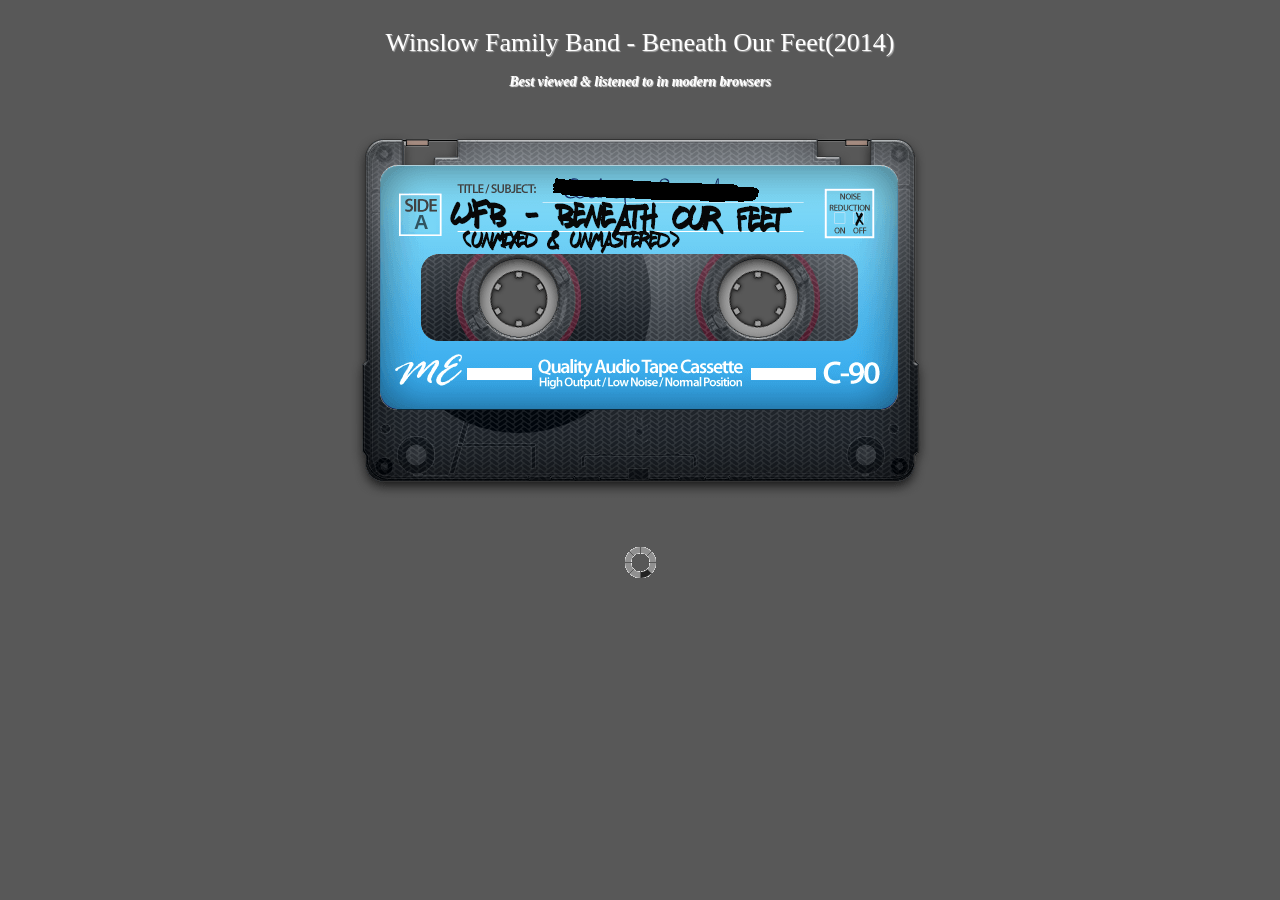
==== index.html @ e44722ce "initial files" ====
<!DOCTYPE html>
<html lang="en">
	<head>
		<title>Old School Cassette Player with HTML5 Audio</title>
		<meta charset="UTF-8" />
		<meta http-equiv="X-UA-Compatible" content="IE=edge,chrome=1" />
		<meta name="viewport" content="width=device-width, initial-scale=1.0" />
		<meta
			name="description"
			content="Old School Cassette Player with HTML5 Audio: Vintage format meets modern web tech: an HTML5 audio player with realistic controls"
		/>
		<meta
			name="keywords"
			content="cassette, html5, audio, player, css3, buttons, sounds, vintage, old school, javascript, jquery"
		/>
		<meta name="author" content="Codrops" />
		<link rel="shortcut icon" href="../favicon.ico" />
		<link rel="stylesheet" type="text/css" href="css/demo.css" />
		<link rel="stylesheet" type="text/css" href="css/style.css" />
		<link rel="stylesheet" type="text/css" href="css/knobKnob.css" />
		<link
			href="http://fonts.googleapis.com/css?family=Aldrich"
			rel="stylesheet"
			type="text/css"
		/>
		<script type="text/javascript" src="js/modernizr.custom.69142.js"></script>
	</head>
	<body>
		<div class="container">	
			<header>
				<h1>Winslow Family Band - Beneath Our Feet(2014)</h1>
				<h2>
					<strong>Best viewed &amp; listened to in modern browsers</strong>
				</h2>
				<div class="support-note">
					<!-- let's check browser support with modernizr -->
					<span class="no-cssanimations"
						>CSS animations are not supported in your browser</span
					>
					<span class="no-csstransforms"
						>CSS transforms are not supported in your browser</span
					>
					<span class="no-csstransforms3d"
						>CSS 3D transforms are not supported in your browser</span
					>
					<span class="no-csstransitions"
						>CSS transitions are not supported in your browser</span
					>
					<span class="note-ie">Sorry, only modern browsers.</span>
				</div>
			</header>

			<div id="vc-container" class="vc-container">
				<div class="vc-tape-wrapper">
					<div class="vc-tape">
						<div class="vc-tape-back">
							<div class="vc-tape-wheel vc-tape-wheel-left"><div></div></div>
							<div class="vc-tape-wheel vc-tape-wheel-right"><div></div></div>
						</div>
						<div class="vc-tape-front vc-tape-side-a">
							<span>A</span>
						</div>
						<div class="vc-tape-front vc-tape-side-b">
							<span>B</span>
						</div>
					</div>
				</div>
				<div class="vc-loader"></div>
			</div>
			<!-- //vc-container -->

	<!--			<div class="attribution">
				<p>
					Songs by
					<a href="http://freemusicarchive.org/music/Blue_Ducks/">Blue Ducks</a>
					and
					<a href="http://freemusicarchive.org/music/Blank__Kytt/"
						>Blank & Kytt</a
					>:
				</p>

				<div
					xmlns:cc="http://creativecommons.org/ns#"
					xmlns:dct="http://purl.org/dc/terms/"
					about="http://freemusicarchive.org/music/Blue_Ducks/Six/"
				>
					<span property="dct:title">Six</span> (<a
						rel="cc:attributionURL"
						property="cc:attributionName"
						href="http://freemusicarchive.org/music/Blue_Ducks/"
						>Blue Ducks</a
					>) /
					<a
						rel="license"
						href="http://creativecommons.org/licenses/by-nc-sa/3.0/"
						>CC BY-NC-SA 3.0</a
					>
				</div>

				<div
					xmlns:cc="http://creativecommons.org/ns#"
					xmlns:dct="http://purl.org/dc/terms/"
					about="http://freemusicarchive.org/music/Blank__Kytt/Heavy_Crazy_Serious/"
				>
					<span property="dct:title">Heavy, Crazy, Serious</span> (<a
						rel="cc:attributionURL"
						property="cc:attributionName"
						href="http://blankkytt.bandcamp.com/"
						>Blank & Kytt</a
					>) /
					<a rel="license" href="http://creativecommons.org/licenses/by/3.0/"
						>CC BY 3.0</a
					>
				</div>

				<p>
					Cassette tape PSD by
					<a href="http://manicho.deviantart.com/art/Cassette-PSD-File-86548493"
						>Mauricio Estrella</a
					>
				</p>
			</div>
			<!--//attribution
		</div>
	-->
		<!-- //container -->

		<script
			type="text/javascript"
			src="http://ajax.googleapis.com/ajax/libs/jquery/1.7.2/jquery.min.js"
		></script>
		<!-- KnobKnob by Martin Angelov : https://github.com/martinaglv/KnobKnob -->
		<script src="js/transform.js"></script>
		<script src="js/knobKnob.jquery.js"></script>

		<script type="text/javascript" src="js/jquery.cassette.js"></script>
		<script type="text/javascript">
			$(function() {
				$('#vc-container').cassette();
			});
		</script>
	</body>
</html>
---- css/demo.css ----
@import url('normalize.css');
/* Icon font for player controls */
@font-face {
	font-family: 'playericons';
	src: url('fonts/playericons.eot');
	src: url('fonts/playericons.eot?#iefix') format('embedded-opentype'),
		url('fonts/playericons.woff') format('woff'),
		url('fonts/playericons.ttf') format('truetype'),
		url('fonts/playericons.svg#playericons') format('svg');
	font-weight: normal;
	font-style: normal;
}
/* General Demo Style */

body {
	font-family: Cambria, Georgia, serif;
	background: rgba(0, 0, 0, 0.653);
	/*url(../images/bg.png) fixed no-repeat top center;*/
	font-weight: 400;
	font-size: 15px;
	color: #333;
	overflow-y: scroll;
	overflow-x: hidden;
}
a {
	color: #2886bc;
	text-decoration: none;
}
a:hover {
	color: #000;
}
.container {
	width: 100%;
	position: relative;
}
.clr {
	clear: both;
	padding: 0;
	height: 0;
	margin: 0;
}
.container > header {
	margin: 10px 10px 0px 10px;
	padding: 20px 10px 0px 10px;
	position: relative;
	display: block;
	text-shadow: 1px 1px 1px rgba(0, 0, 0, 0.2);
	text-align: center;
}
.container > header h1 {
	font-family: '';
	font-size: 26px;
	line-height: 26px;
	margin: 0;
	position: relative;
	font-weight: 300;
	color: #fff;
	text-shadow: 1px 1px 1px rgba(255, 255, 255, 0.5);
}
.container > header h1 span {
	font-weight: 700;
}
.container > header h2 {
	width: 500px;
	font-size: 14px;
	line-height: 22px;
	font-weight: 300;
	margin: 0 auto;
	padding: 15px 0 5px 0;
	color: #666;
	font-style: italic;
	text-shadow: 1px 1px 1px rgba(255, 255, 255, 0.9);
}
.container > header h2 strong {
	color: #fff;
}

.main {
	width: 672px;
	height: 480px;
	padding: 30px 0;
	margin: 0 auto;
	position: relative;
	overflow: hidden;

	-webkit-box-sizing: content-box;
	-moz-box-sizing: content-box;
	box-sizing: content-box;
}
/* Header Style */
.codrops-top {
	line-height: 24px;
	font-size: 11px;
	background: #fff;
	background: rgba(255, 255, 255, 0.7);
	text-transform: uppercase;
	z-index: 9999;
	position: relative;
	font-family: Cambria, Georgia, serif;
	box-shadow: 1px 0px 2px rgba(0, 0, 0, 0.2);
}
.codrops-top a {
	padding: 0px 10px;
	letter-spacing: 1px;
	color: #333;
	display: inline-block;
}
.codrops-top a:hover {
	background: rgba(255, 255, 255, 0.3);
}
.codrops-top span.right {
	float: right;
}
.codrops-top span.right a {
	float: left;
	display: block;
}
.attribution {
	width: 600px;
	margin: 0 auto;
	text-align: center;
	padding: 20px 10px 50px;
	border-top: 1px solid rgba(255, 255, 255, 0.5);
	box-shadow: 0 -1px 0 rgba(0, 0, 0, 0.1);
	text-shadow: 0 1px 1px rgba(255, 255, 255, 0.8);
	font-size: 10px;
	font-family: 'Aldrich';
	text-transform: uppercase;
	font-weight: 300;
	letter-spacing: 1px;
	color: #666;
}

.support-note span {
	color: #fff;
	font-size: 16px;
	display: none;
	font-weight: bold;
	text-align: center;
	padding: 5px 0;
}
.no-cssanimations .support-note span.no-cssanimations,
.no-csstransforms .support-note span.no-csstransforms,
.no-csstransforms3d .support-note span.no-csstransforms3d,
.no-csstransitions .support-note span.no-csstransitions {
	display: block;
}
---- css/style.css ----
/* Main container */
.vc-container {
	text-align: center;
	height: 500px;
	margin-bottom: 50px;
	position: relative;
}

/* Tape elements */
.vc-tape-wrapper {
	-webkit-perspective: 800px;
	-moz-perspective: 800px;
	-o-perspective: 800px;
	-ms-perspective: 800px;
	perspective: 800px;
}
.vc-tape {
	width: 586px;
	height: 379px;
	margin: 30px auto 0;
	position: relative;
	-webkit-transition: all 0.4s ease-in-out;
	-moz-transition: all 0.4s ease-in-out;
	-o-transition: all 0.4s ease-in-out;
	-ms-transition: all 0.4s ease-in-out;
	transition: all 0.4s ease-in-out;
}
.vc-loader {
	position: absolute;
	width: 31px;
	height: 31px;
	bottom: 50px;
	left: 50%;
	margin: -15px 0 0 -15px;
	background: transparent url(../images/ajax-loader.gif) no-repeat center center;
	display: none;
}
.vc-tape-back {
	width: 100%;
	height: 100%;
	position: relative;
	background: transparent url(../images/cs_back.png) no-repeat center center;
}
.vc-tape-wheel {
	width: 125px;
	height: 125px;
	position: absolute;
	top: 110px;
	background: transparent;
	border-radius: 50%;
}
.vc-tape-wheel-left {
	left: 109px;
	box-shadow: 0 0 0 70px #000;
}
.vc-tape-wheel-right {
	right: 113px;
}
@-webkit-keyframes rotateLeft {
	0% {
		-webkit-transform: rotate(0deg) translateZ(-1px);
	}
	100% {
		-webkit-transform: rotate(-360deg) translateZ(-1px);
	}
}
@-webkit-keyframes rotateRight {
	0% {
		-webkit-transform: rotate(0deg) translateZ(-1px);
	}
	100% {
		-webkit-transform: rotate(360deg) translateZ(-1px);
	}
}
@-moz-keyframes rotateLeft {
	0% {
		-moz-transform: rotate(0deg) translateZ(-1px);
	}
	100% {
		-moz-transform: rotate(-360deg) translateZ(-1px);
	}
}
@-moz-keyframes rotateRight {
	0% {
		-moz-transform: rotate(0deg) translateZ(-1px);
	}
	100% {
		-moz-transform: rotate(360deg) translateZ(-1px);
	}
}
@-o-keyframes rotateLeft {
	0% {
		-o-transform: rotate(0deg) translateZ(-1px);
	}
	100% {
		-o-transform: rotate(-360deg) translateZ(-1px);
	}
}
@-o-keyframes rotateRight {
	0% {
		-o-transform: rotate(0deg) translateZ(-1px);
	}
	100% {
		-o-transform: rotate(360deg) translateZ(-1px);
	}
}
@-ms-keyframes rotateLeft {
	0% {
		-ms-transform: rotate(0deg) translateZ(-1px);
	}
	100% {
		-ms-transform: rotate(-360deg) translateZ(-1px);
	}
}
@-ms-keyframes rotateRight {
	0% {
		-ms-transform: rotate(0deg) translateZ(-1px);
	}
	100% {
		-ms-transform: rotate(360deg) translateZ(-1px);
	}
}
@keyframes rotateLeft {
	0% {
		transform: rotate(0deg) translateZ(-1px);
	}
	100% {
		transform: rotate(-360deg) translateZ(-1px);
	}
}
@keyframes rotateRight {
	0% {
		transform: rotate(0deg) translateZ(-1px);
	}
	100% {
		transform: rotate(360deg) translateZ(-1px);
	}
}
.vc-tape-wheel div {
	width: 100%;
	height: 100%;
	background: transparent url(../images/cs_wheel.png) no-repeat center center;
}
.vc-tape-front {
	width: 100%;
	height: 100%;
	position: absolute;
	background: transparent url(../images/wfb_cs_front1.png) no-repeat center
		center;
	top: 0px;
	left: 0px;
}
.vc-tape-side-b {
	display: none;
	-webkit-transform: rotate3d(0, 1, 0, 180deg);
	-moz-transform: rotate3d(0, 1, 0, 180deg);
	-o-transform: rotate3d(0, 1, 0, 180deg);
	-ms-transform: rotate3d(0, 1, 0, 180deg);
	transform: rotate3d(0, 1, 0, 180deg);
}

.vc-tape-front span {
	color: rgba(0, 0, 0, 0.6);
	position: absolute;
	top: 83px;
	left: 67px;
	font-family: Arial;
	font-weight: bold;
	font-size: 20px;
}

/* Controls list */
ul.vc-controls {
	list-style: none;
	padding: 0;
	width: 440px;
	position: absolute;
	bottom: 18px;
	left: 50%;
	margin: 0 0 0 -170px;
	background: -moz-linear-gradient(
		top,
		rgba(170, 170, 170, 0.35) 0%,
		rgba(255, 255, 255, 0.44) 50%,
		rgba(255, 255, 255, 0.53) 100%
	);
	background: -webkit-gradient(
		linear,
		left top,
		left bottom,
		color-stop(0%, rgba(170, 170, 170, 0.35)),
		color-stop(50%, rgba(255, 255, 255, 0.44)),
		color-stop(100%, rgba(255, 255, 255, 0.53))
	);
	background: -webkit-linear-gradient(
		top,
		rgba(170, 170, 170, 0.35) 0%,
		rgba(255, 255, 255, 0.44) 50%,
		rgba(255, 255, 255, 0.53) 100%
	);
	background: -o-linear-gradient(
		top,
		rgba(170, 170, 170, 0.35) 0%,
		rgba(255, 255, 255, 0.44) 50%,
		rgba(255, 255, 255, 0.53) 100%
	);
	background: -ms-linear-gradient(
		top,
		rgba(170, 170, 170, 0.35) 0%,
		rgba(255, 255, 255, 0.44) 50%,
		rgba(255, 255, 255, 0.53) 100%
	);
	background: linear-gradient(
		to bottom,
		rgba(170, 170, 170, 0.35) 0%,
		rgba(255, 255, 255, 0.44) 50%,
		rgba(255, 255, 255, 0.53) 100%
	);
	filter: progid:DXImageTransform.Microsoft.gradient( startColorstr='#59aaaaaa', endColorstr='#87ffffff',GradientType=0 );
	border: 1px solid rgba(0, 0, 0, 0.1);
	border-bottom-color: rgba(255, 255, 255, 0.6);
	padding: 8px;
	height: 54px;
	box-shadow: inset 0 1px 0px rgba(0, 0, 0, 0.05),
		0 1px 0 rgba(255, 255, 255, 0.8), 0 -1px 0 rgba(255, 255, 255, 0.4),
		inset 0 2px 19px rgba(0, 0, 0, 0.05), 0 2px 1px rgba(0, 0, 0, 0.06);
	-webkit-box-sizing: content-box;
	-moz-box-sizing: content-box;
	box-sizing: content-box;
	border-radius: 12px;
}

/* Controls list items */
ul.vc-controls li {
	display: block;
	float: left;
	width: 80px;
	height: 50px;
	line-height: 55px;
	text-align: left;
	padding: 10px;
	margin: 0;
	cursor: pointer;
	background: #ddd url(../images/metal.jpg) no-repeat center top;
	box-shadow: inset 0 0 0 1px rgba(0, 0, 0, 0.2),
		inset 0 0 1px 2px rgba(255, 255, 255, 0.9),
		inset 0 -6px 5px rgba(0, 0, 0, 0.1), 0 6px 7px rgba(0, 0, 0, 0.3),
		0 4px 1px rgba(0, 0, 0, 0.5);
	-webkit-touch-callout: none;
	-webkit-user-select: none;
	-khtml-user-select: none;
	-moz-user-select: none;
	-ms-user-select: none;
	user-select: none;
}

ul.vc-controls li:first-child {
	border-radius: 8px 0 0 8px;
}

ul.vc-controls li:last-child {
	border-radius: 0px 8px 8px 0px;
}

ul.vc-controls li.vc-control-play {
	width: 120px;
}

/* Control icons */
ul.vc-controls li span:before {
	font-size: 16px;
	line-height: 50px;
	text-align: center;
	float: left;
	color: #444;
	font-family: 'playericons';
	text-shadow: 1px 1px 1px rgba(255, 255, 255, 0.9);
	font-style: normal;
	font-weight: normal;
	text-transform: none;
	speak: none;
	display: inline-block;
	text-decoration: inherit;
	width: 1em;
	margin-right: 0.2em;
	text-align: center;
}

li.vc-control-pause span:before {
	content: '\50';
}
li.vc-control-fforward span:before {
	content: '\23e9';
}
li.vc-control-rewind span:before {
	content: '\23ea';
}
li.vc-control-stop span:before {
	content: '\25aa';
}
li.vc-control-play span:before {
	content: '\70';
}
li.vc-control-volume-off span:before {
	content: 'ðŸ”‡';
}
li.vc-control-volume-down span:before {
	content: 'ðŸ”‰';
}
li.vc-control-volume-up span:before {
	content: 'ðŸ”Š';
}

ul.vc-controls li:hover {
	box-shadow: inset 0 0 0 1px rgba(0, 0, 0, 0.2),
		inset 0 0 1px 2px rgba(255, 255, 255, 0.9),
		inset 0 -10px 15px rgba(0, 0, 0, 0.1), 0 6px 7px rgba(0, 0, 0, 0.3),
		0 4px 1px rgba(0, 0, 0, 0.5);
}

/* Pressed (active) */
ul.vc-controls li.vc-control-active {
	height: 50px;
	margin-top: 2px;
	background-image: url(../images/metal_dark.jpg);
	box-shadow: inset 0 0 0 1px rgba(0, 0, 0, 0.18),
		inset 0 0 1px 2px rgba(255, 255, 255, 0.5),
		inset 0 -6px 5px rgba(0, 0, 0, 0.1), 0 6px 7px rgba(0, 0, 0, 0.3),
		0 2px 1px rgba(0, 0, 0, 0.5);
}

/* Activated */
ul.vc-controls li.vc-control-pressed,
ul.vc-controls li.vc-control-active.vc-control-pressed {
	height: 50px;
	background-image: url(../images/metal_dark.jpg);
	margin-top: 4px;
	box-shadow: inset 0 0 0 1px rgba(0, 0, 0, 0.2),
		inset 0 0 5px 1px rgba(255, 255, 255, 0.5),
		inset 0 -10px 15px rgba(0, 0, 0, 0.2), 0 7px 5px rgba(255, 255, 255, 0.5);
}

/* 	
Background for the volume knob 
See knobKnob.css for the knob style
*/
.vc-volume-wrap {
	width: 100px;
	height: 100px;
	position: absolute;
	bottom: 0px;
	left: 50%;
	margin-left: -318px;
	background: -moz-linear-gradient(
		top,
		rgba(170, 170, 170, 0.35) 0%,
		rgba(255, 255, 255, 0.44) 50%,
		rgba(255, 255, 255, 0.53) 100%
	);
	background: -webkit-gradient(
		linear,
		left top,
		left bottom,
		color-stop(0%, rgba(170, 170, 170, 0.35)),
		color-stop(50%, rgba(255, 255, 255, 0.44)),
		color-stop(100%, rgba(255, 255, 255, 0.53))
	);
	background: -webkit-linear-gradient(
		top,
		rgba(170, 170, 170, 0.35) 0%,
		rgba(255, 255, 255, 0.44) 50%,
		rgba(255, 255, 255, 0.53) 100%
	);
	background: -o-linear-gradient(
		top,
		rgba(170, 170, 170, 0.35) 0%,
		rgba(255, 255, 255, 0.44) 50%,
		rgba(255, 255, 255, 0.53) 100%
	);
	background: -ms-linear-gradient(
		top,
		rgba(170, 170, 170, 0.35) 0%,
		rgba(255, 255, 255, 0.44) 50%,
		rgba(255, 255, 255, 0.53) 100%
	);
	background: linear-gradient(
		to bottom,
		rgba(170, 170, 170, 0.35) 0%,
		rgba(255, 255, 255, 0.44) 50%,
		rgba(255, 255, 255, 0.53) 100%
	);
	filter: progid:DXImageTransform.Microsoft.gradient( startColorstr='#59aaaaaa', endColorstr='#87ffffff',GradientType=0 );
	border: 1px solid rgba(0, 0, 0, 0.1);
	border-radius: 50%;
	padding: 8px;
	box-shadow: inset 0 1px 0px rgba(0, 0, 0, 0.05),
		0 1px 0 rgba(255, 255, 255, 0.6), 0 -1px 0 rgba(255, 255, 255, 0.4),
		inset 0 2px 19px rgba(0, 0, 0, 0.05), 0 2px 1px rgba(0, 0, 0, 0.06);
	-webkit-box-sizing: content-box;
	-moz-box-sizing: content-box;
	box-sizing: content-box;
}

.vc-volume-wrap:after {
	content: 'Volume';
	margin-top: 15px;
	display: block;
}

/* Text style for controls */
ul.vc-controls li,
.vc-volume-wrap:after {
	font-family: 'Aldrich';
	font-size: 10px;
	font-weight: 300;
	text-transform: uppercase;
	letter-spacing: 1px;
	color: #666;
	text-shadow: 0 1px 1px rgba(255, 255, 255, 0.8);
}
---- css/knobKnob.css ----
/*----------------------------
	knobKnob Styles
-----------------------------*/
.knob{
	width: 100px;
	height: 100px;
	position: relative;
}

.knob .top{
	position: absolute;
	width: 100%;
	height: 100%;
	background: url(../images/knob.jpg) no-repeat center center;
	z-index: 10;
	cursor: default !important;
	border-radius: 50%;
	box-shadow: inset 0 0 3px 2px rgba(255,255,255,0.6);
}

.knob .base{
	width: 100%;
	height: 100%;
	box-shadow: 0 5px 0 #555, 0px 5px 5px black;
	position: absolute;
	z-index: 1;
	border-radius: 50%;
}

.knob .top:after{
	content: '';
	width: 4px;
	height: 4px;
	background-color: #666;
	position: absolute;
	top: 50%;
	margin-top: -2px;
	left: 4px;
	border-radius: 50%;
	cursor: default !important;
	box-shadow:  
		0 0 1px #5a5a5a inset, 
		1px -1px 1px rgba(255,255,255,0.5);
}

.knob [draggable] {
  -moz-user-select:  none;
  -webkit-user-select:  none;
  user-select:  none;
}
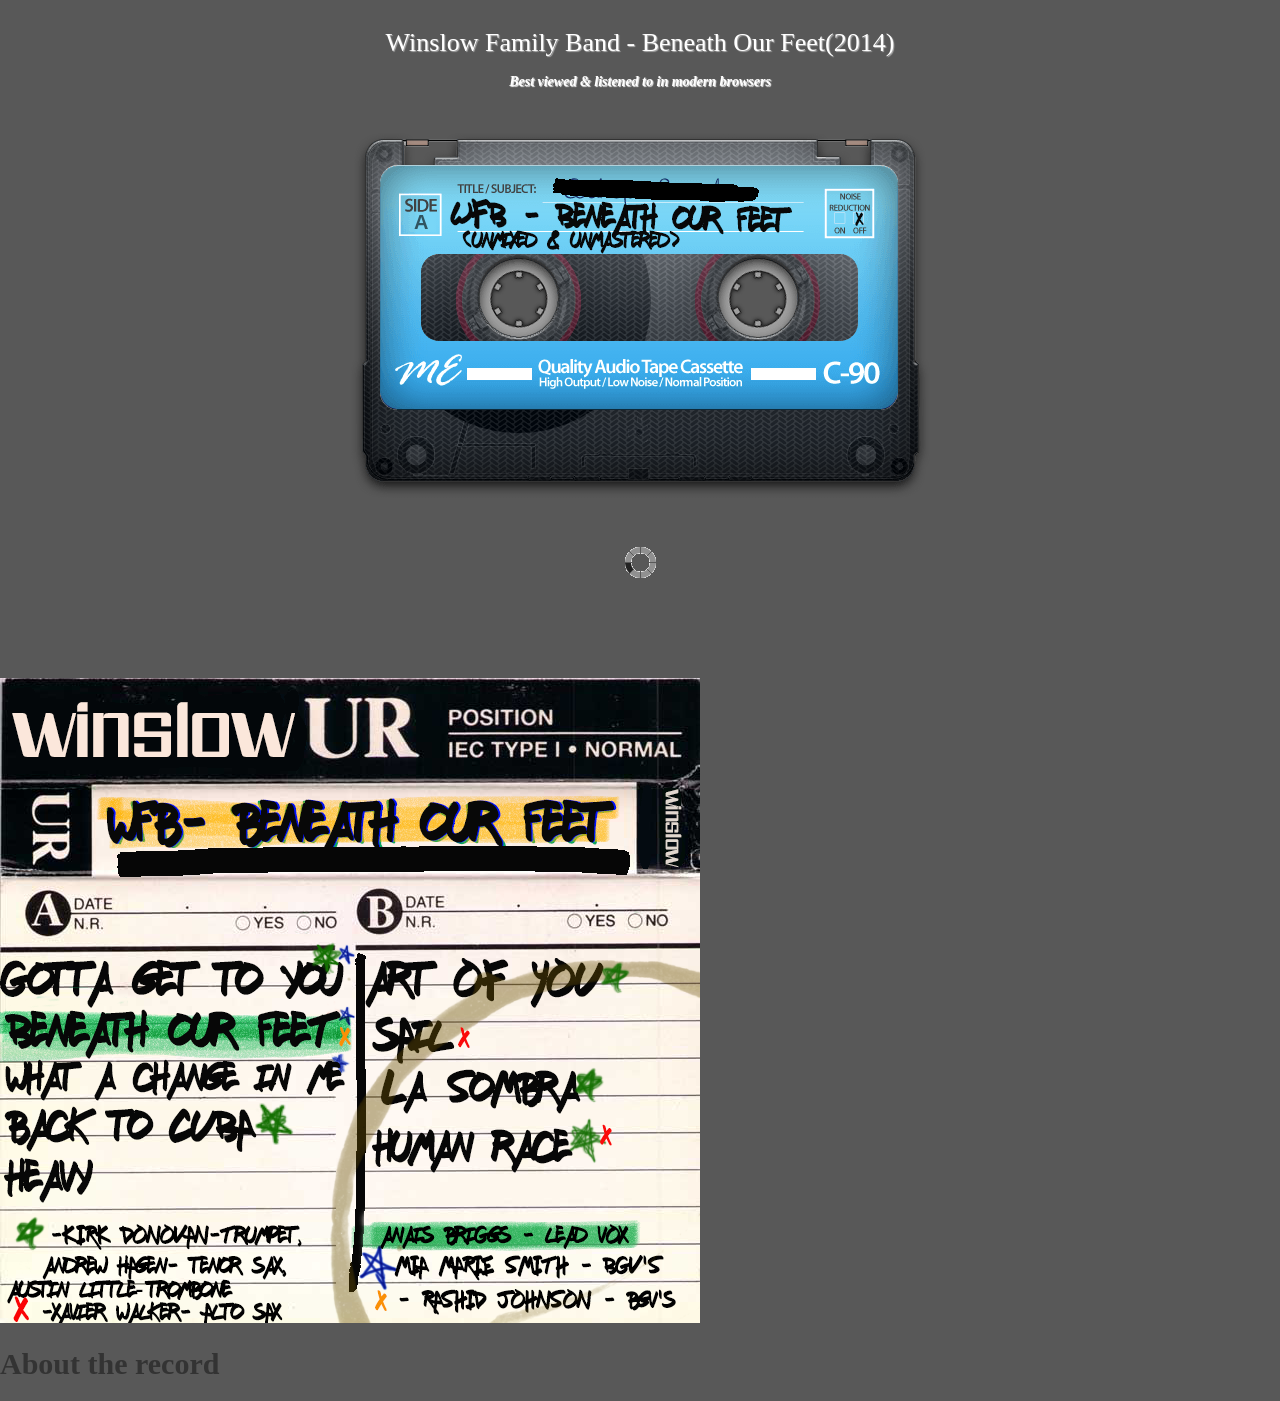
==== commit 911eae8a: "added tape cover" ====
--- a/index.html
+++ b/index.html
@@ -26,7 +26,7 @@
 		<script type="text/javascript" src="js/modernizr.custom.69142.js"></script>
 	</head>
 	<body>
-		<div class="container">	
+		<div class="container">
 			<header>
 				<h1>Winslow Family Band - Beneath Our Feet(2014)</h1>
 				<h2>
@@ -69,60 +69,14 @@
 			</div>
 			<!-- //vc-container -->
 
-	<!--			<div class="attribution">
-				<p>
-					Songs by
-					<a href="http://freemusicarchive.org/music/Blue_Ducks/">Blue Ducks</a>
-					and
-					<a href="http://freemusicarchive.org/music/Blank__Kytt/"
-						>Blank & Kytt</a
-					>:
-				</p>
+			<div class="cover row" style="align-items: center">
+				<img src="images/tapecover.png" alt="" />
+			</div>
+			<div>
+				<h1>About the record</h1>
+			</div>
+		</div>
 
-				<div
-					xmlns:cc="http://creativecommons.org/ns#"
-					xmlns:dct="http://purl.org/dc/terms/"
-					about="http://freemusicarchive.org/music/Blue_Ducks/Six/"
-				>
-					<span property="dct:title">Six</span> (<a
-						rel="cc:attributionURL"
-						property="cc:attributionName"
-						href="http://freemusicarchive.org/music/Blue_Ducks/"
-						>Blue Ducks</a
-					>) /
-					<a
-						rel="license"
-						href="http://creativecommons.org/licenses/by-nc-sa/3.0/"
-						>CC BY-NC-SA 3.0</a
-					>
-				</div>
-
-				<div
-					xmlns:cc="http://creativecommons.org/ns#"
-					xmlns:dct="http://purl.org/dc/terms/"
-					about="http://freemusicarchive.org/music/Blank__Kytt/Heavy_Crazy_Serious/"
-				>
-					<span property="dct:title">Heavy, Crazy, Serious</span> (<a
-						rel="cc:attributionURL"
-						property="cc:attributionName"
-						href="http://blankkytt.bandcamp.com/"
-						>Blank & Kytt</a
-					>) /
-					<a rel="license" href="http://creativecommons.org/licenses/by/3.0/"
-						>CC BY 3.0</a
-					>
-				</div>
-
-				<p>
-					Cassette tape PSD by
-					<a href="http://manicho.deviantart.com/art/Cassette-PSD-File-86548493"
-						>Mauricio Estrella</a
-					>
-				</p>
-			</div>
-			<!--//attribution
-		</div>
-	-->
 		<!-- //container -->
 
 		<script
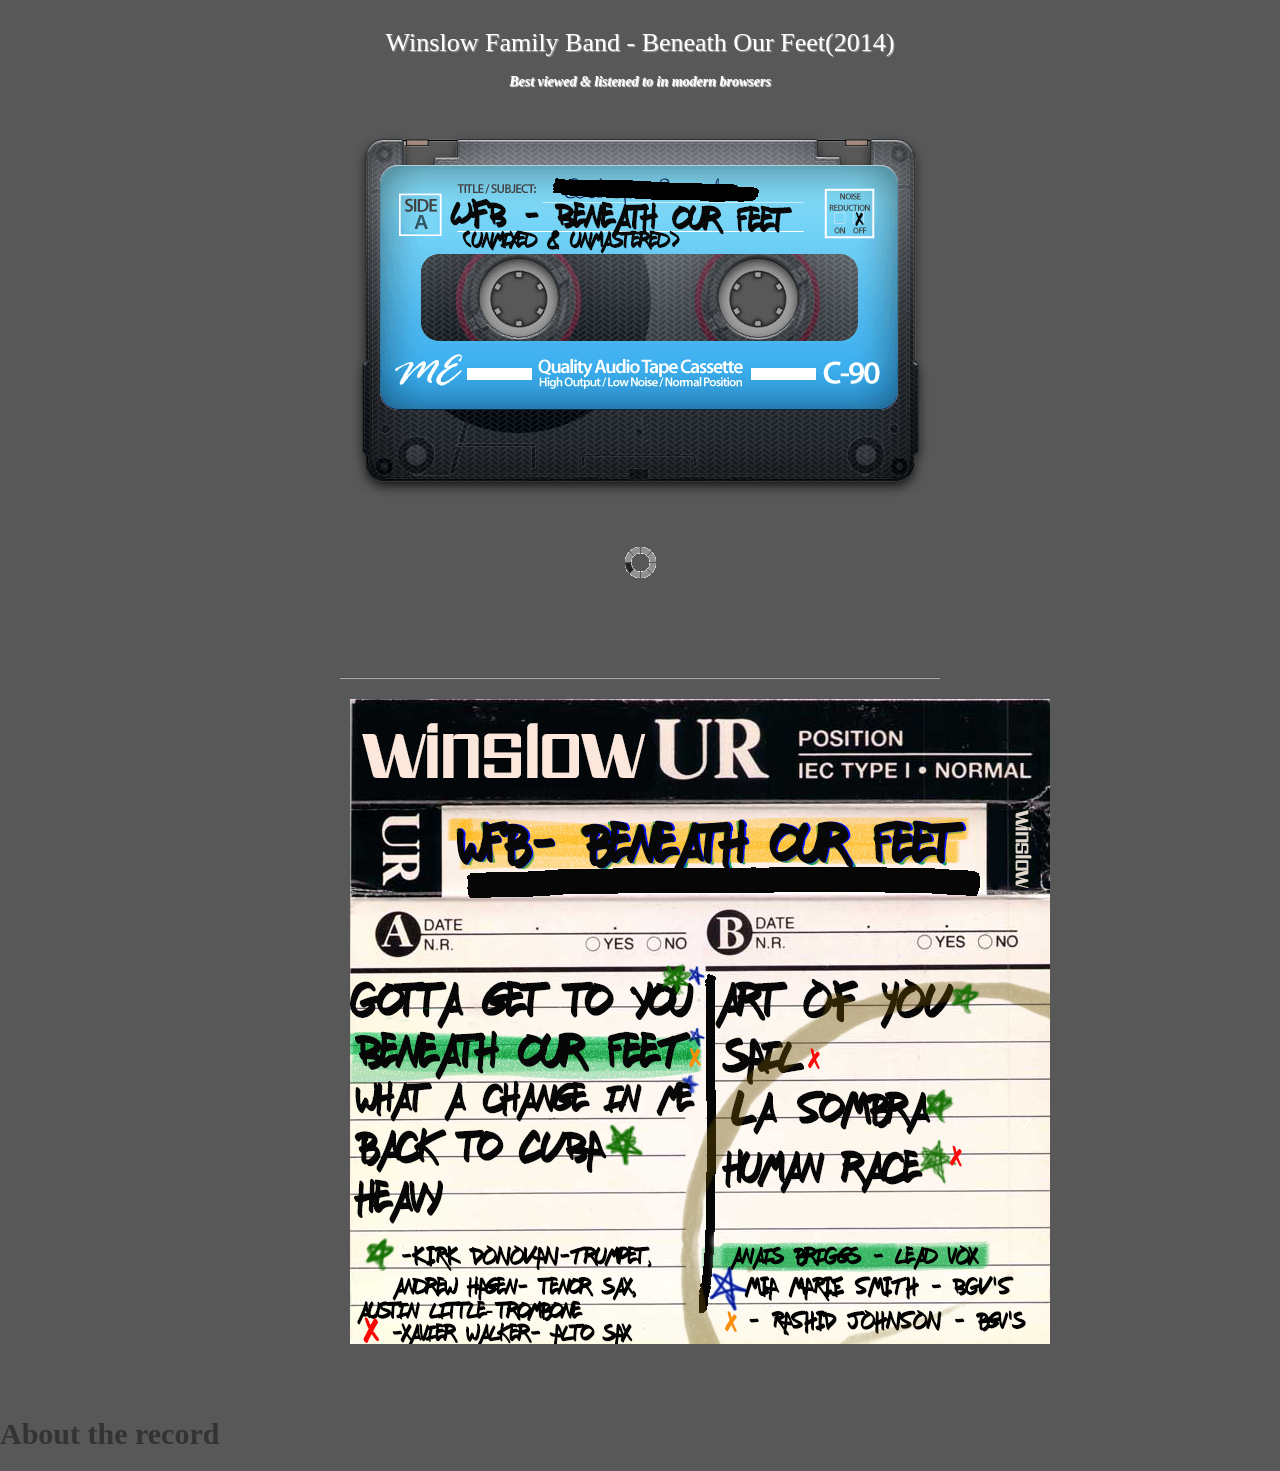
==== commit 3b847fc3: "added jQuery" ====
--- a/index.html
+++ b/index.html
@@ -24,6 +24,7 @@
 			type="text/css"
 		/>
 		<script type="text/javascript" src="js/modernizr.custom.69142.js"></script>
+		<script src="https://ajax.googleapis.com/ajax/libs/jquery/3.4.1/jquery.min.js"></script>
 	</head>
 	<body>
 		<div class="container">
@@ -69,7 +70,7 @@
 			</div>
 			<!-- //vc-container -->
 
-			<div class="cover row" style="align-items: center">
+			<div class="attribution">
 				<img src="images/tapecover.png" alt="" />
 			</div>
 			<div>
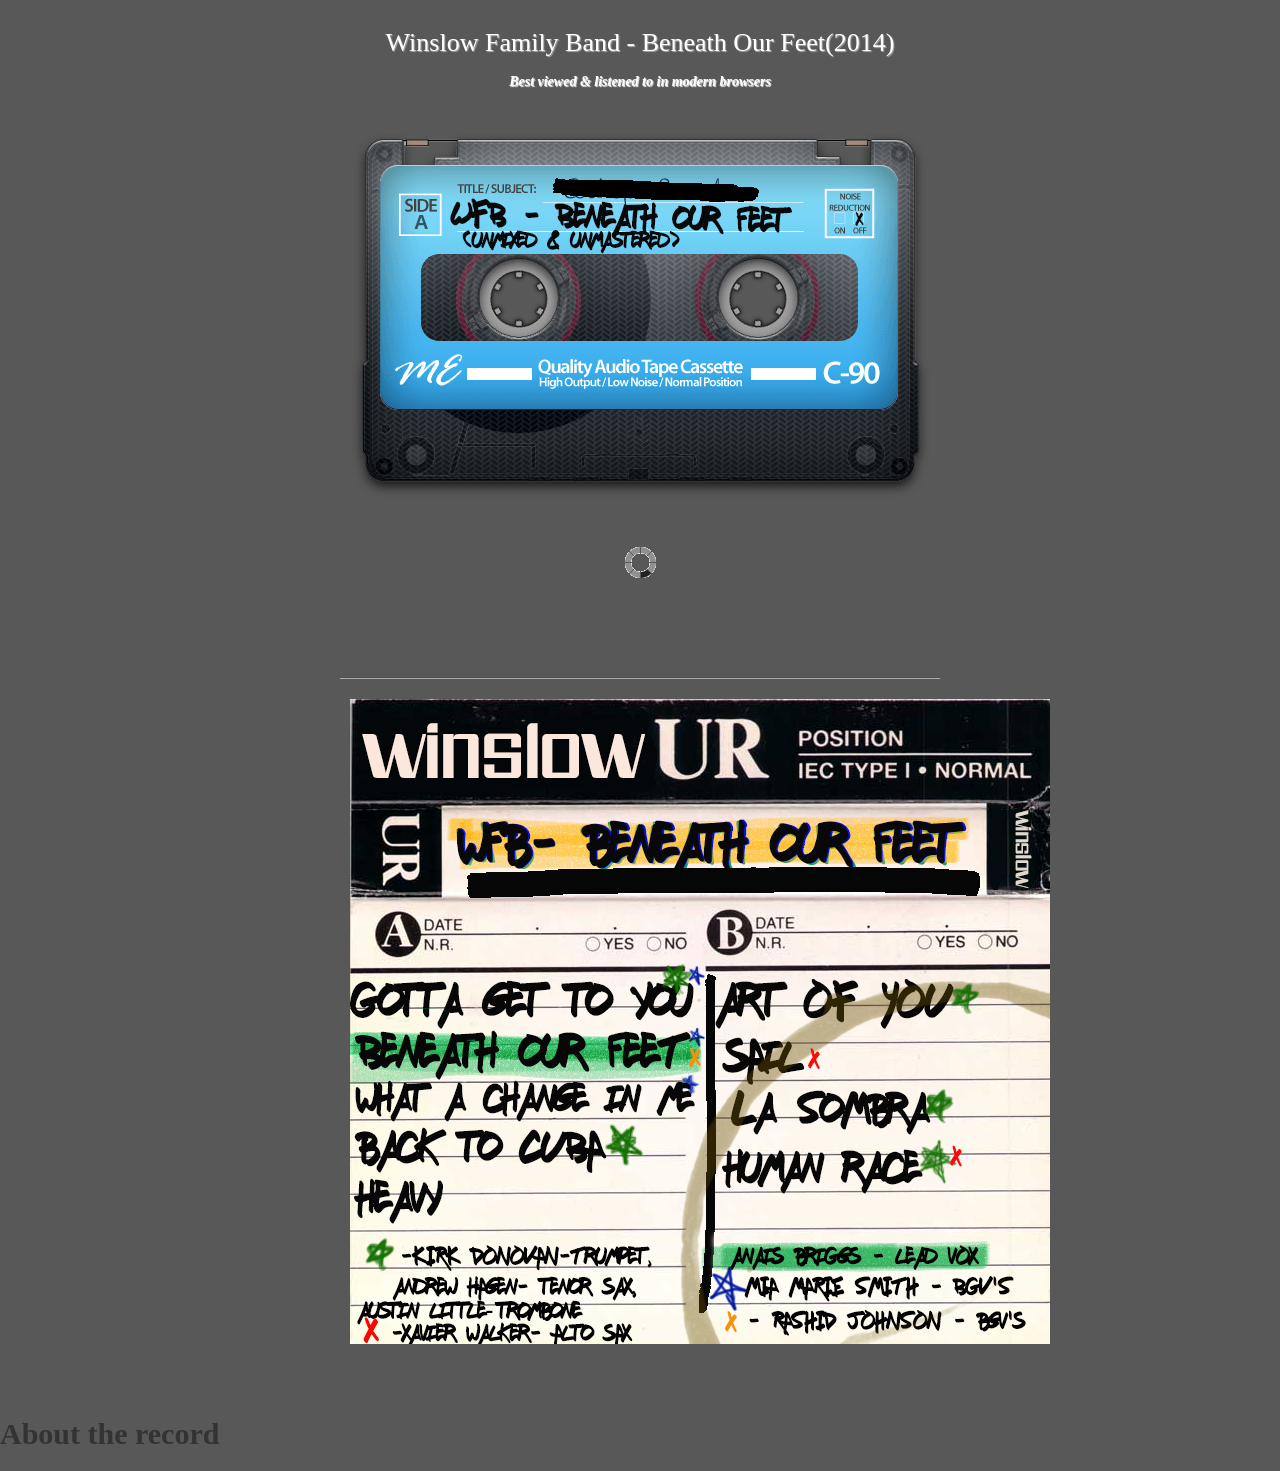
==== commit 3a115ddc: "added jquery again" ====
--- a/index.html
+++ b/index.html
@@ -80,10 +80,8 @@
 
 		<!-- //container -->
 
-		<script
-			type="text/javascript"
-			src="http://ajax.googleapis.com/ajax/libs/jquery/1.7.2/jquery.min.js"
-		></script>
+		<script src="https://ajax.googleapis.com/ajax/libs/jquery/3.4.1/jquery.min.js"></script>
+
 		<!-- KnobKnob by Martin Angelov : https://github.com/martinaglv/KnobKnob -->
 		<script src="js/transform.js"></script>
 		<script src="js/knobKnob.jquery.js"></script>
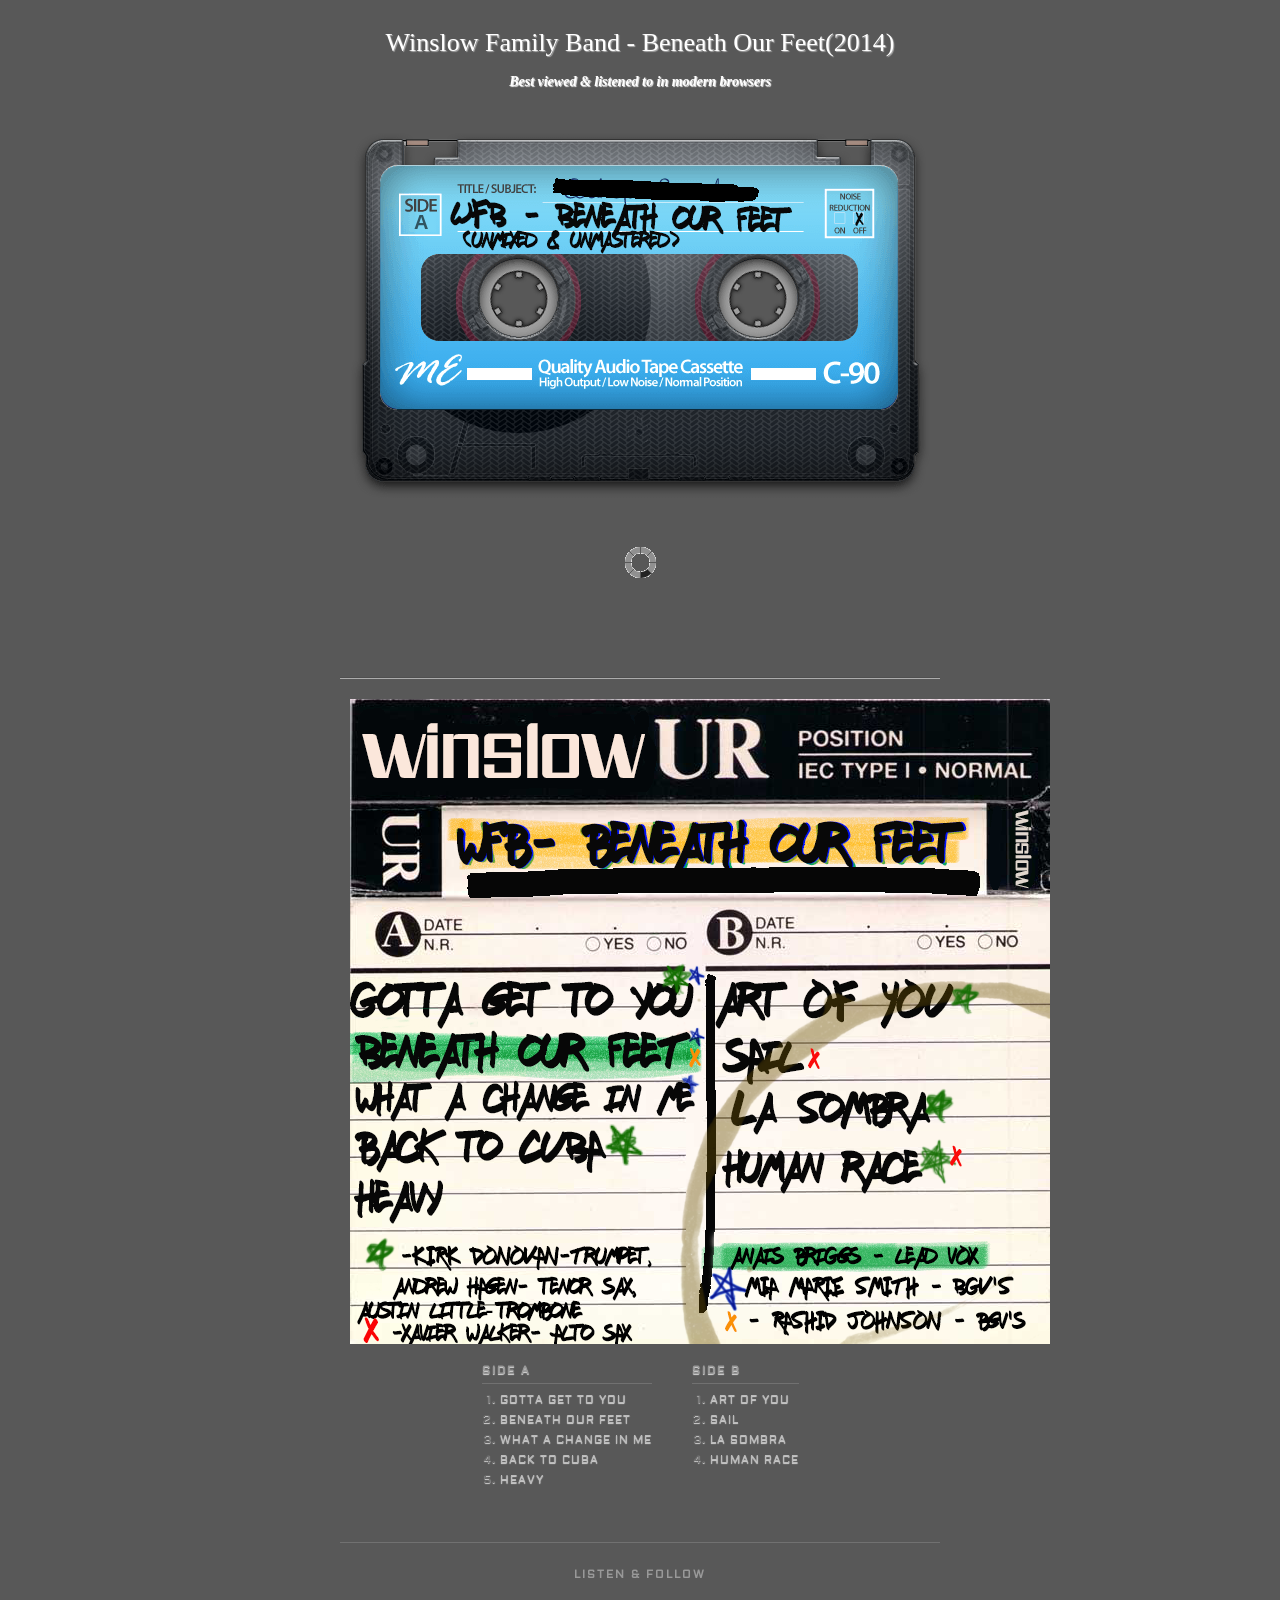
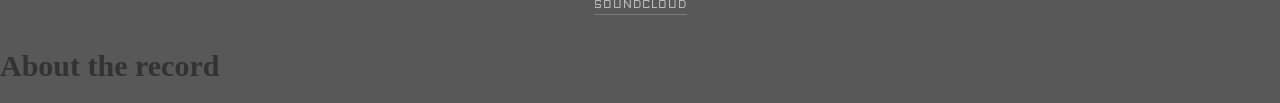
==== commit 2a2e30bf: "added new features" ====
--- a/index.html
+++ b/index.html
@@ -71,7 +71,38 @@
 			<!-- //vc-container -->
 
 			<div class="attribution">
-				<img src="images/tapecover.png" alt="" />
+				<img src="images/tapecover.png" alt="Winslow Family Band - Beneath Our Feet cassette cover" />
+				<div class="track-listing">
+					<div class="track-side">
+						<h3>Side A</h3>
+						<ol>
+							<li><a href="#" data-song="gottagettoyou">Gotta Get to You</a></li>
+							<li><a href="#" data-song="beneathourfeet">Beneath Our Feet</a></li>
+							<li><a href="#" data-song="whatachangeinme">What a Change in Me</a></li>
+							<li><a href="#" data-song="backtocuba">Back to Cuba</a></li>
+							<li><a href="#" data-song="Heavy">Heavy</a></li>
+						</ol>
+					</div>
+					<div class="track-side">
+						<h3>Side B</h3>
+						<ol>
+							<li><a href="#" data-song="Artofyou">Art of You</a></li>
+							<li><a href="#" data-song="sAIL">sAIL</a></li>
+							<li><a href="#" data-song="lasombra">La Sombra</a></li>
+							<li><a href="#" data-song="HumanRace">Human Race</a></li>
+						</ol>
+					</div>
+				</div>
+			</div>
+			<div class="listen-links">
+				<h2>Listen &amp; Follow</h2>
+				<ul>
+					<li>
+						<a href="https://soundcloud.com/winslowfamilyband" target="_blank" rel="noopener">
+							SoundCloud
+						</a>
+					</li>
+				</ul>
 			</div>
 			<div>
 				<h1>About the record</h1>
@@ -90,6 +121,12 @@
 		<script type="text/javascript">
 			$(function() {
 				$('#vc-container').cassette();
+
+				$(document).on('click', '.track-listing a', function(e) {
+					e.preventDefault();
+					var cassette = $.data($('#vc-container').get(0), 'cassette');
+					if (cassette) cassette._jumpToSong($(this).data('song'));
+				});
 			});
 		</script>
 	</body>
--- a/css/demo.css
+++ b/css/demo.css
@@ -131,6 +131,83 @@
 	color: #666;
 }
 
+.track-listing {
+	display: flex;
+	justify-content: center;
+	gap: 40px;
+	margin-top: 16px;
+	text-align: left;
+}
+.track-side h3 {
+	font-family: 'Aldrich', sans-serif;
+	font-size: 11px;
+	letter-spacing: 2px;
+	text-transform: uppercase;
+	color: #999;
+	margin: 0 0 8px 0;
+	border-bottom: 1px solid rgba(255,255,255,0.15);
+	padding-bottom: 4px;
+}
+.track-side ol {
+	margin: 0;
+	padding: 0 0 0 18px;
+	list-style: decimal;
+}
+.track-side ol li {
+	margin-bottom: 4px;
+	font-size: 11px;
+	letter-spacing: 1px;
+}
+.track-side ol li a {
+	color: #bbb;
+	text-decoration: none;
+	text-transform: uppercase;
+	font-family: 'Aldrich', sans-serif;
+	transition: color 0.15s;
+}
+.track-side ol li a:hover {
+	color: #fff;
+}
+
+.listen-links {
+	width: 600px;
+	margin: 0 auto;
+	padding: 24px 10px 16px;
+	text-align: center;
+	border-top: 1px solid rgba(255,255,255,0.15);
+}
+.listen-links h2 {
+	font-family: 'Aldrich', sans-serif;
+	font-size: 11px;
+	letter-spacing: 2px;
+	text-transform: uppercase;
+	color: #999;
+	margin: 0 0 12px 0;
+}
+.listen-links ul {
+	list-style: none;
+	margin: 0;
+	padding: 0;
+	display: flex;
+	justify-content: center;
+	gap: 24px;
+	flex-wrap: wrap;
+}
+.listen-links ul li a {
+	font-family: 'Aldrich', sans-serif;
+	font-size: 11px;
+	letter-spacing: 1px;
+	text-transform: uppercase;
+	color: #bbb;
+	text-decoration: none;
+	border-bottom: 1px solid rgba(255,255,255,0.2);
+	padding-bottom: 2px;
+	transition: color 0.15s;
+}
+.listen-links ul li a:hover {
+	color: #fff;
+}
+
 .support-note span {
 	color: #fff;
 	font-size: 16px;
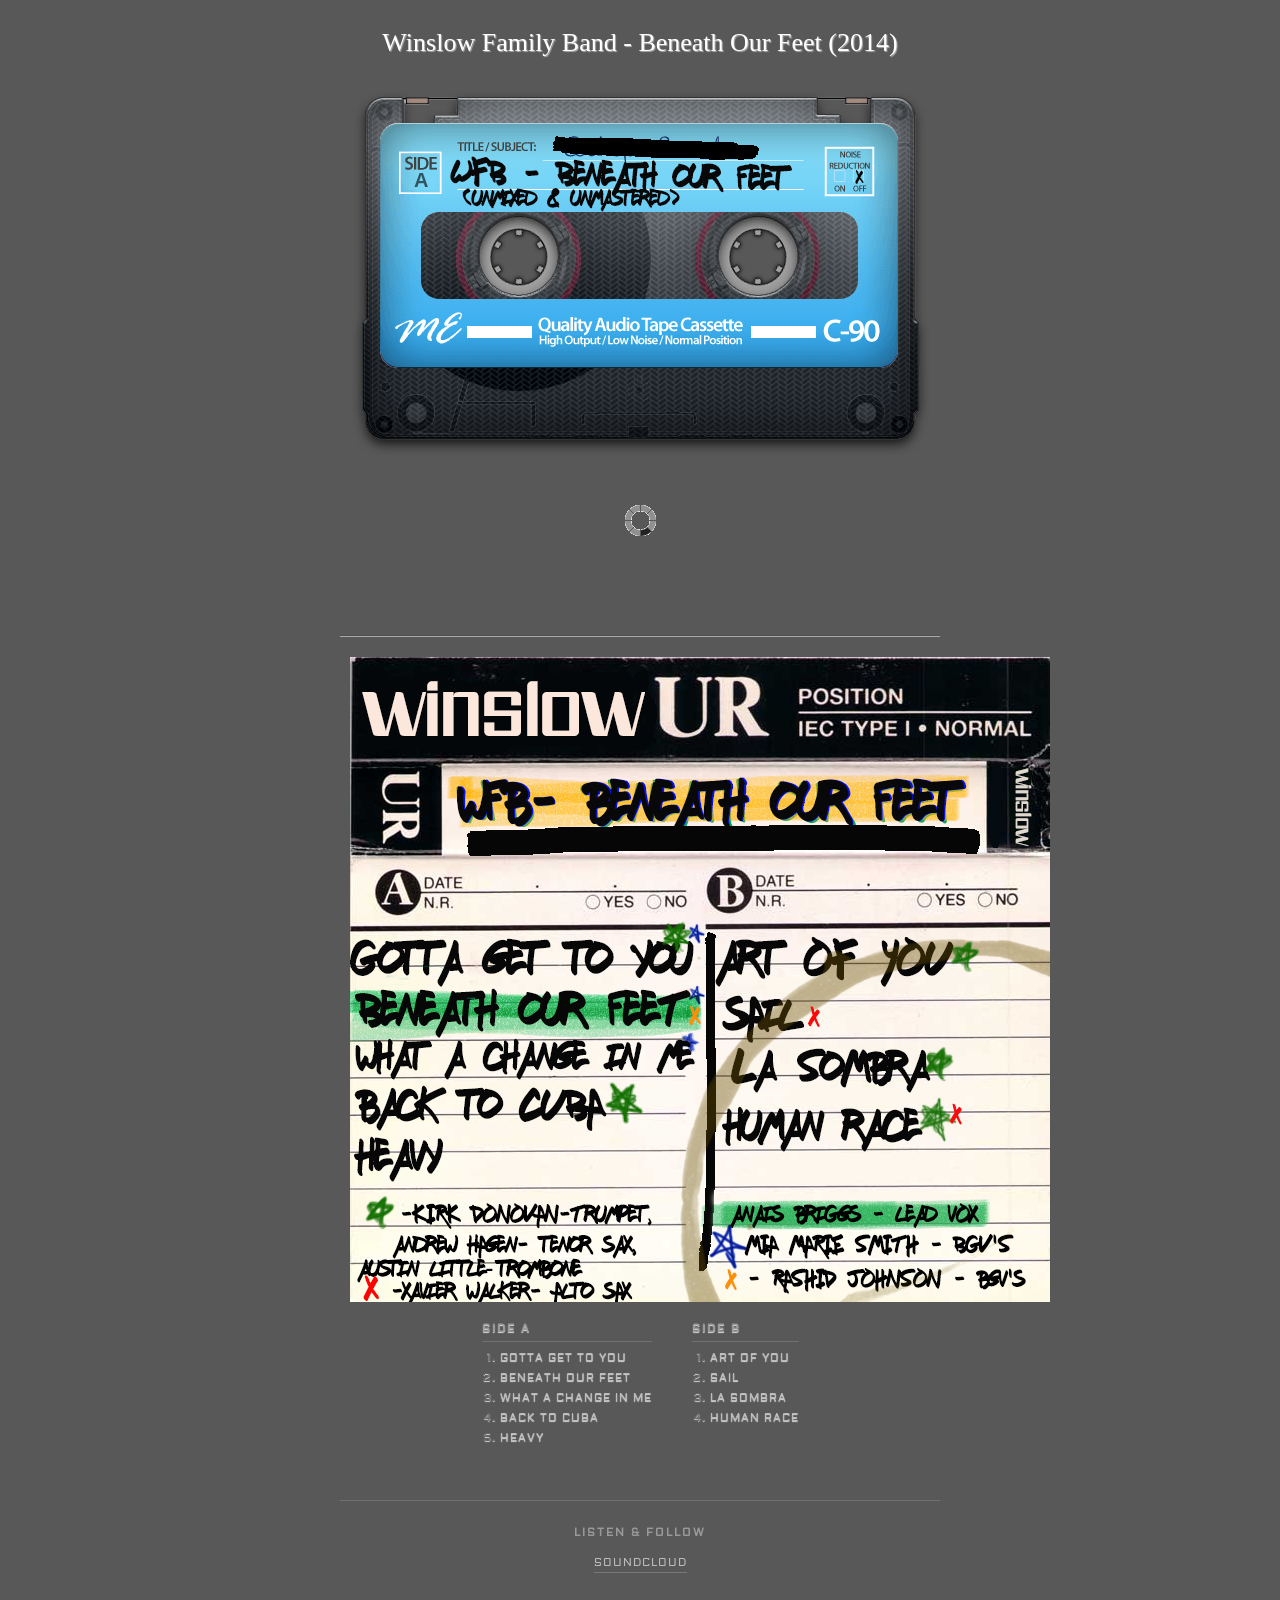
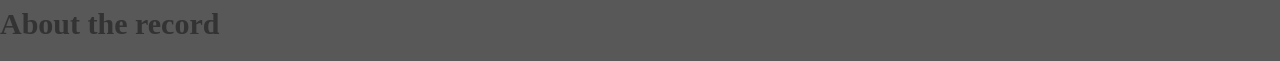
==== commit e7561a7e: "added new folder strutcture" ====
--- a/index.html
+++ b/index.html
@@ -1,19 +1,19 @@
 <!DOCTYPE html>
 <html lang="en">
 	<head>
-		<title>Old School Cassette Player with HTML5 Audio</title>
+		<title>Beneath Our Feet by the Winslow Family Band</title>
 		<meta charset="UTF-8" />
 		<meta http-equiv="X-UA-Compatible" content="IE=edge,chrome=1" />
 		<meta name="viewport" content="width=device-width, initial-scale=1.0" />
 		<meta
 			name="description"
-			content="Old School Cassette Player with HTML5 Audio: Vintage format meets modern web tech: an HTML5 audio player with realistic controls"
+			content="Beneath Our Feet by the Winslow Family Band"
 		/>
 		<meta
 			name="keywords"
-			content="cassette, html5, audio, player, css3, buttons, sounds, vintage, old school, javascript, jquery"
+			content="winslowfamilyband, winslow family band, beneath our feet, best band you never heard of"
 		/>
-		<meta name="author" content="Codrops" />
+		<meta name="author" content="WFB" />
 		<link rel="shortcut icon" href="../favicon.ico" />
 		<link rel="stylesheet" type="text/css" href="css/demo.css" />
 		<link rel="stylesheet" type="text/css" href="css/style.css" />
@@ -29,26 +29,7 @@
 	<body>
 		<div class="container">
 			<header>
-				<h1>Winslow Family Band - Beneath Our Feet(2014)</h1>
-				<h2>
-					<strong>Best viewed &amp; listened to in modern browsers</strong>
-				</h2>
-				<div class="support-note">
-					<!-- let's check browser support with modernizr -->
-					<span class="no-cssanimations"
-						>CSS animations are not supported in your browser</span
-					>
-					<span class="no-csstransforms"
-						>CSS transforms are not supported in your browser</span
-					>
-					<span class="no-csstransforms3d"
-						>CSS 3D transforms are not supported in your browser</span
-					>
-					<span class="no-csstransitions"
-						>CSS transitions are not supported in your browser</span
-					>
-					<span class="note-ie">Sorry, only modern browsers.</span>
-				</div>
+				<h1>Winslow Family Band - Beneath Our Feet (2014)</h1>
 			</header>
 
 			<div id="vc-container" class="vc-container">
